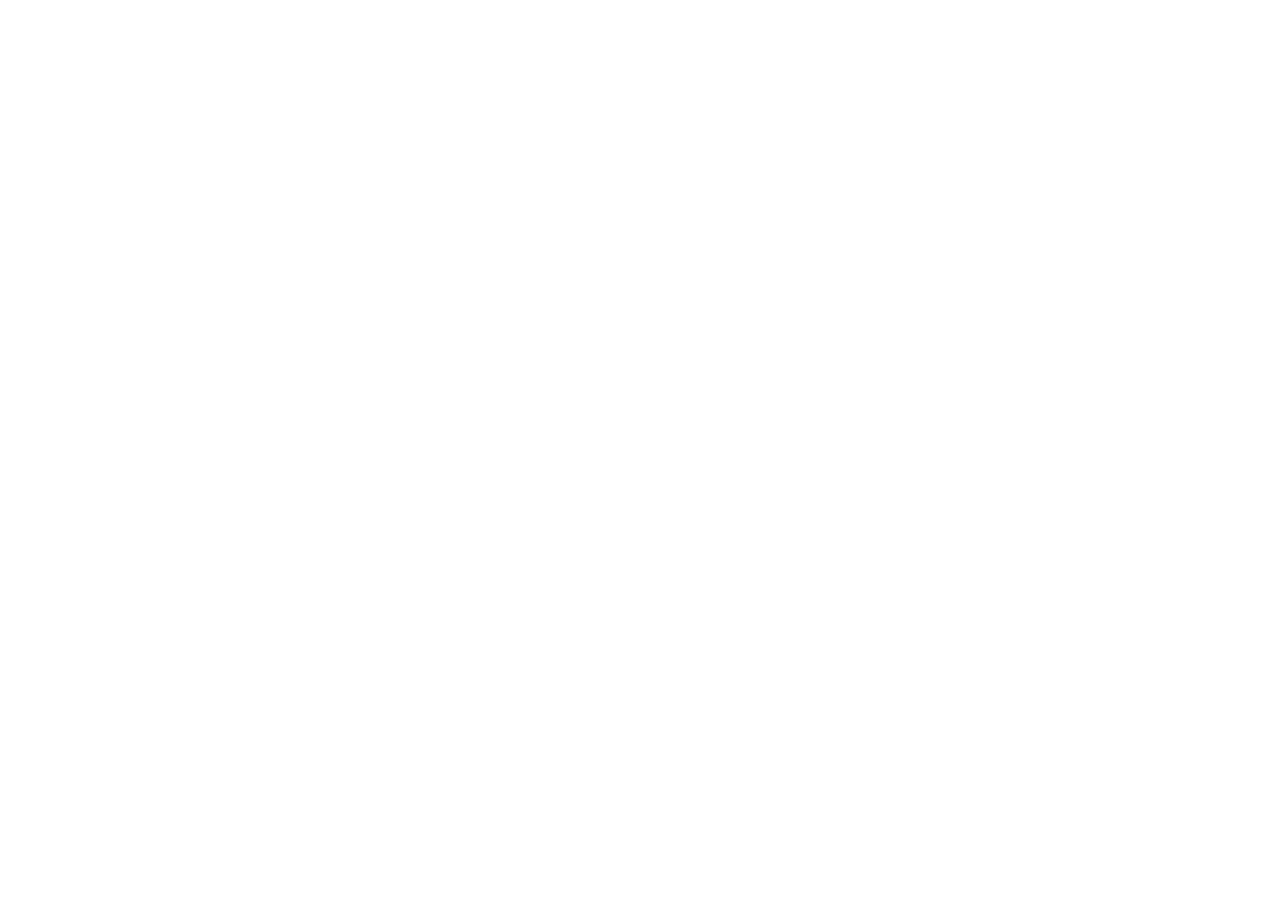
==== test/index.html @ 6e51064f "webdemo" ====
<!DOCTYPE html>
<html lang="en">
<head>
    <meta charset="UTF-8">
    <meta name="viewport" content="width=device-width, initial-scale=1.0">
    <meta http-equiv="X-UA-Compatible" content="ie=edge">
    <title>Document</title>
</head>
<body>
    <div>
        <img src="" alt="">
    </div>
</body>
</html>
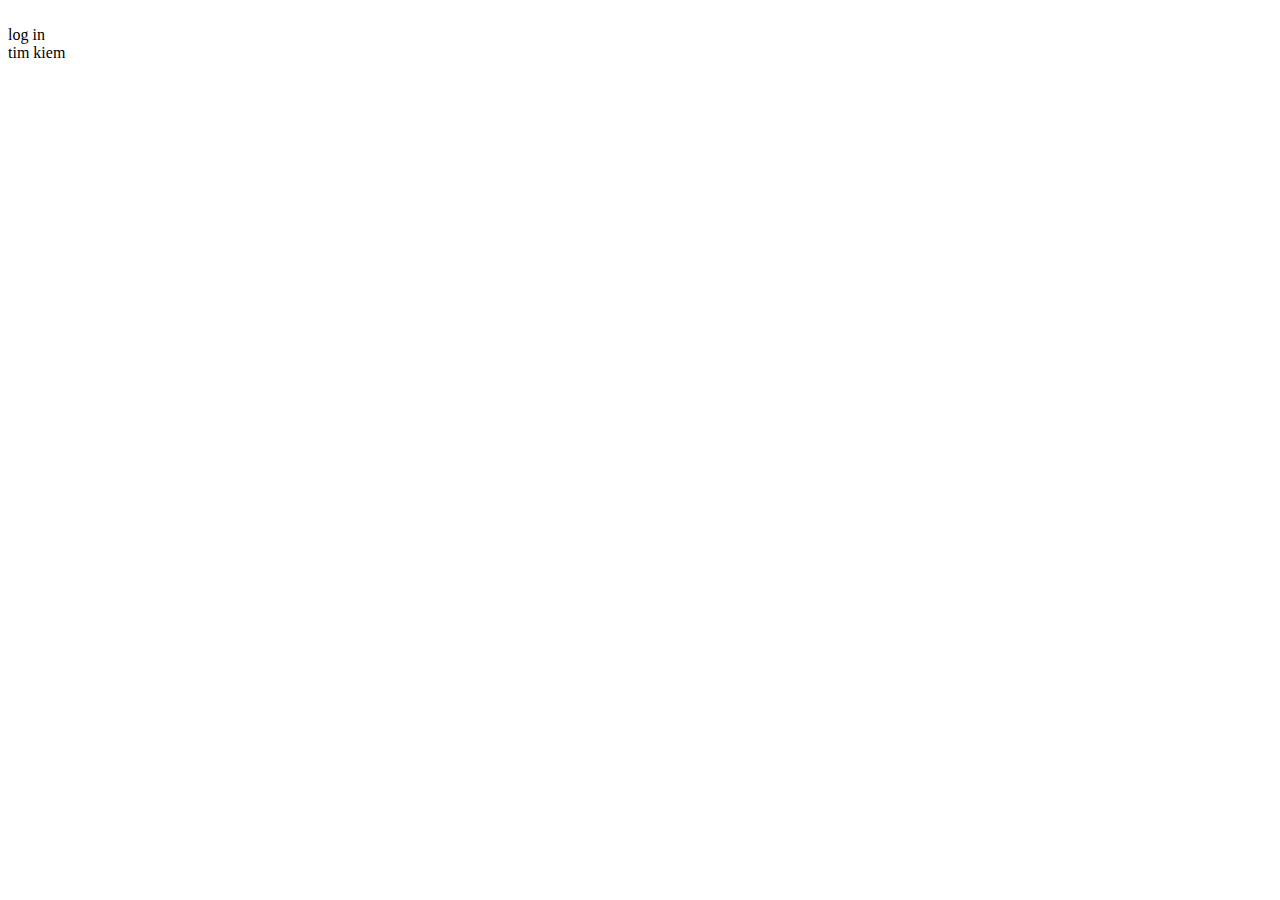
==== commit 772daa02: "test" ====
--- a/test/index.html
+++ b/test/index.html
@@ -8,7 +8,15 @@
 </head>
 <body>
     <div>
-        <img src="" alt="">
+        <div>
+            <a href="http://www.tlu.edu.vn/">
+            <img src="https://dantricdn.com/9c6c55dba2/2016/10/14/dh-thuy-loi-1476438977408.jpg" alt="">
+            </a>
+        </div>
+        <div>
+            <div>log in</div>
+            <div>tim kiem</div>
+        </div>
     </div>
 </body>
 </html>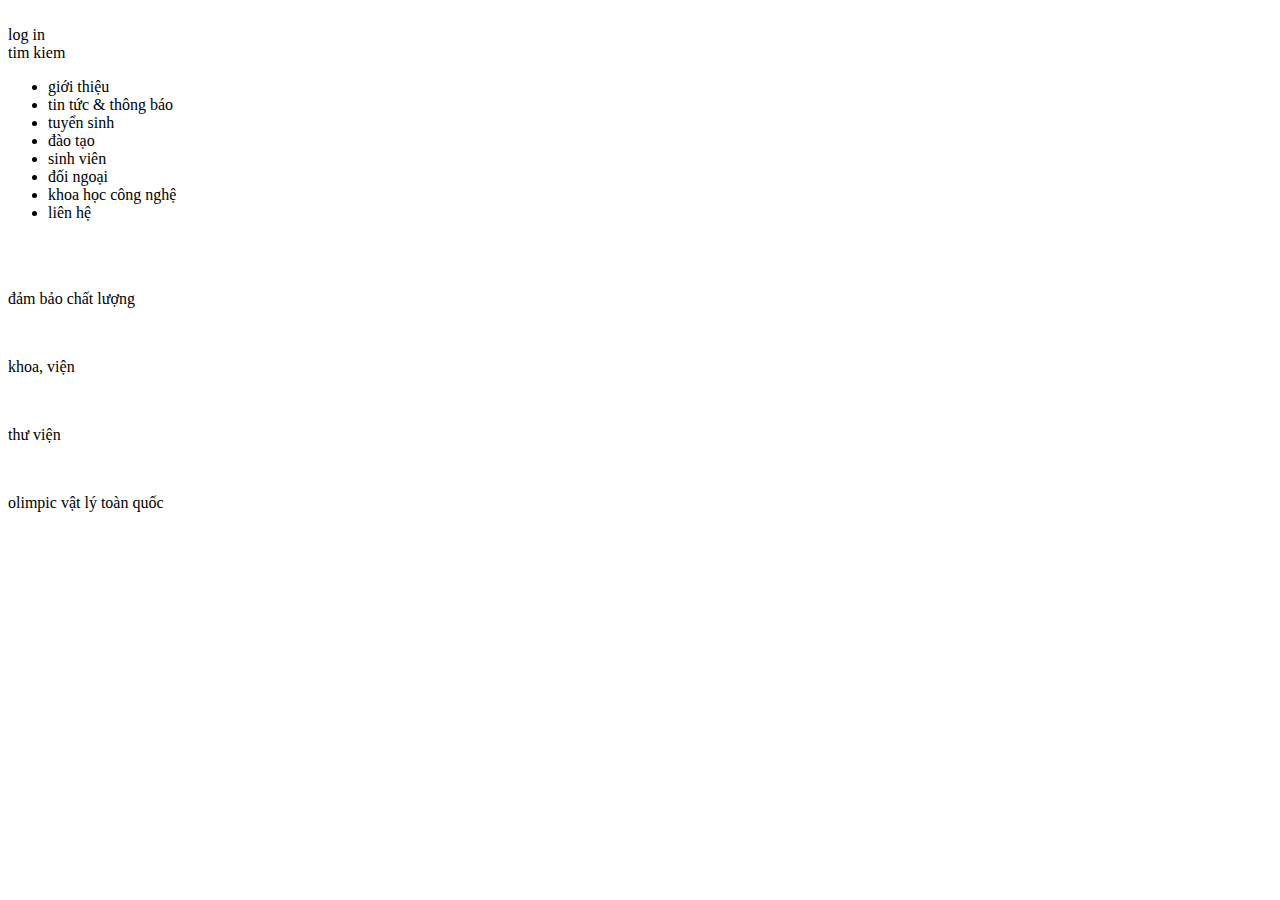
==== commit 3d5c629e: "test" ====
--- a/test/index.html
+++ b/test/index.html
@@ -10,7 +10,7 @@
     <div>
         <div>
             <a href="http://www.tlu.edu.vn/">
-            <img src="https://dantricdn.com/9c6c55dba2/2016/10/14/dh-thuy-loi-1476438977408.jpg" alt="">
+            <img src="http://www.tlu.edu.vn/dhtl/images/front/logo.png" alt="">
             </a>
         </div>
         <div>
@@ -18,5 +18,49 @@
             <div>tim kiem</div>
         </div>
     </div>
+    <div>
+        <ul>
+            <li>giới thiệu</li>
+            <li>tin tức & thông báo</li>
+            <li>tuyển sinh</li>
+            <li>đào tạo</li>
+            <li>sinh viên</li>
+            <li>đối ngoại</li>
+            <li>khoa học công nghệ</li>
+            <li>liên hệ</li>
+        </ul>
+        <div>
+            <img src="http://www.tlu.edu.vn/Portals/0/Images/2018/giaibongda.png" alt="">
+        </div>    
+    </div>
+    <main>
+        <div>
+            <div>
+                <a href=""><img src="http://www.tlu.edu.vn/portals/0/Images/2018/Quality-Assurance.jpg" alt=""></a>
+                <div>
+                    <p>đảm bảo chất lượng</p>
+                </div>
+            </div>
+            <div>
+                <a href=""><img src="http://www.tlu.edu.vn/portals/0/Images/1/www.jpg" alt=""></a>
+                <div>
+                    <p>khoa, viện</p>
+                </div>
+            </div>
+            <div>
+                <a href=""><img src="http://www.tlu.edu.vn/portals/0/Images/1/thuVien.jpg" alt=""></a>
+                <div>
+                    <p>thư viện</p>
+                </div>
+            </div>
+            <div>
+                <a href=""><img src="http://www.tlu.edu.vn/portals/0/2018/Thang8moi/OlpVatLy2019.jpg" alt=""></a>
+                <div>
+                    <p>olimpic vật lý toàn quốc</p>
+                </div>
+            </div>
+        </div>
+        
+    </main>
 </body>
 </html>